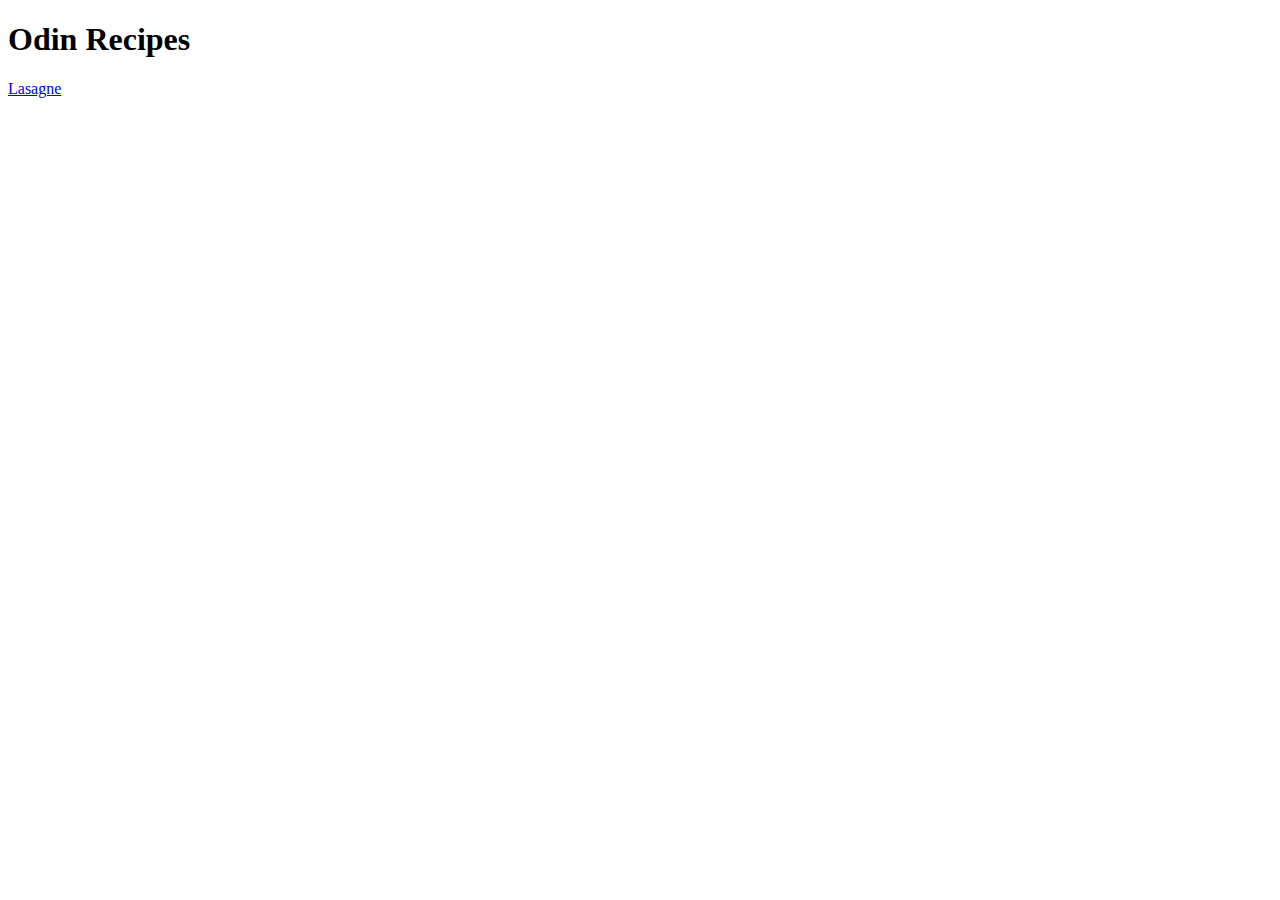
==== index.html @ 17ea8acb "feat: Added link to Lasagne and changed title" ====
<!DOCTYPE html>
<html lang="en">
<head>
    <meta charset="UTF-8">
    <meta name="viewport" content="width=device-width, initial-scale=1.0">
    <title>Odin Recipes</title>
</head>
<body>
    <h1>Odin Recipes</h1>
    <a href="./recipes/lasagna.html">Lasagne</a>
</body>
</html>
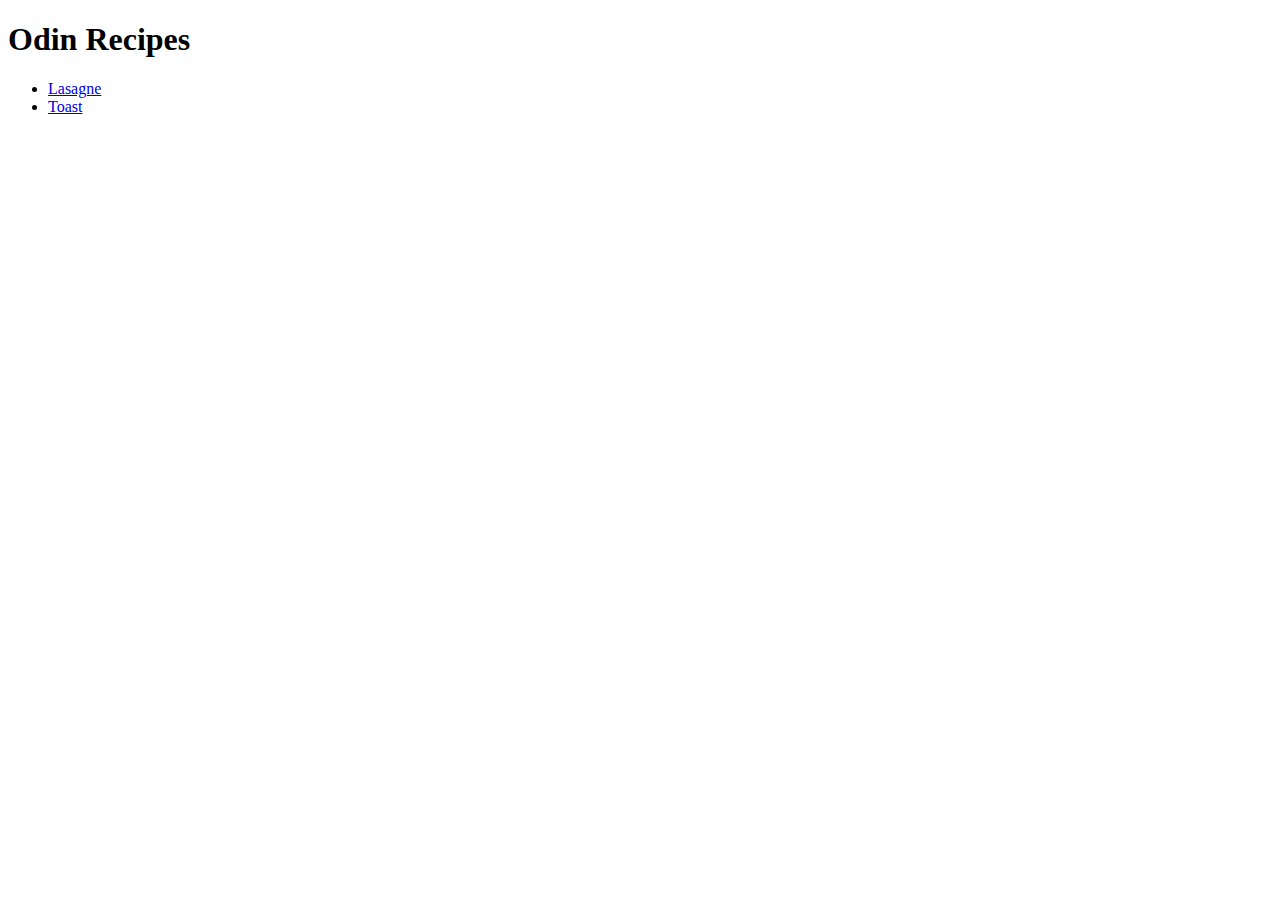
==== commit 30c33851: "feat: New name for website" ====
--- a/index.html
+++ b/index.html
@@ -3,10 +3,13 @@
 <head>
     <meta charset="UTF-8">
     <meta name="viewport" content="width=device-width, initial-scale=1.0">
-    <title>Odin Recipes</title>
+    <title>Trewick's Recipes</title>
 </head>
 <body>
     <h1>Odin Recipes</h1>
-    <a href="./recipes/lasagna.html">Lasagne</a>
+    <ul>
+        <li><a href="./pages/lasagna.html">Lasagne</a></li>
+        <li><a href="./pages/toast.html">Toast</a></li>
+    </ul>
 </body>
 </html>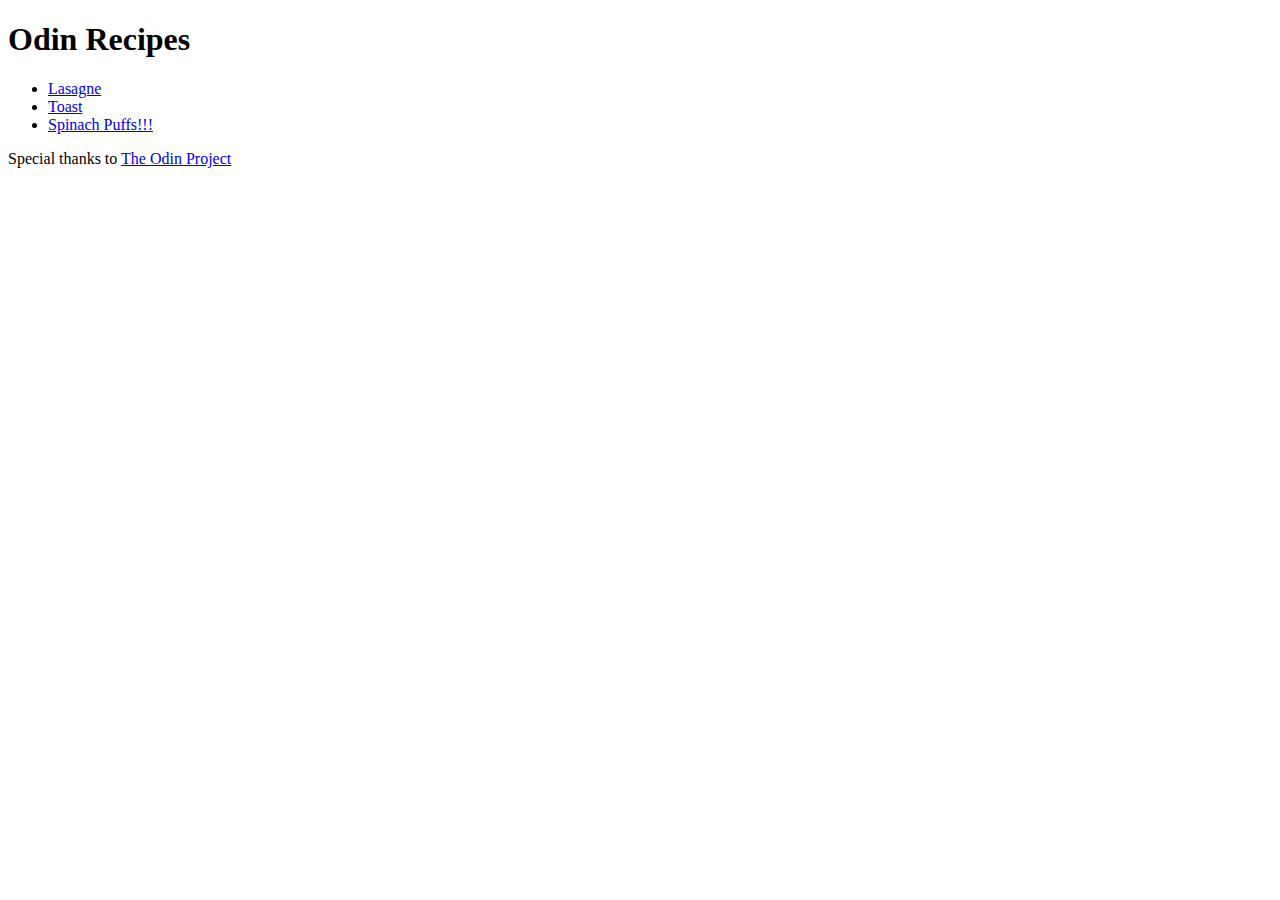
==== commit fee344f5: "feat: New spinach puffs recipe" ====
--- a/index.html
+++ b/index.html
@@ -3,13 +3,15 @@
 <head>
     <meta charset="UTF-8">
     <meta name="viewport" content="width=device-width, initial-scale=1.0">
-    <title>Trewick's Recipes</title>
+    <title>Odin Recipes</title>
 </head>
 <body>
     <h1>Odin Recipes</h1>
     <ul>
-        <li><a href="./pages/lasagna.html">Lasagne</a></li>
+        <li><a href="./pages/lasagne.html">Lasagne</a></li>
         <li><a href="./pages/toast.html">Toast</a></li>
+        <li><a href="./pages/spinach-puffs.html">Spinach Puffs!!!</a></li>
     </ul>
+    <p>Special thanks to <a href="https://www.theodinproject.com/about">The Odin Project</a></p>
 </body>
 </html>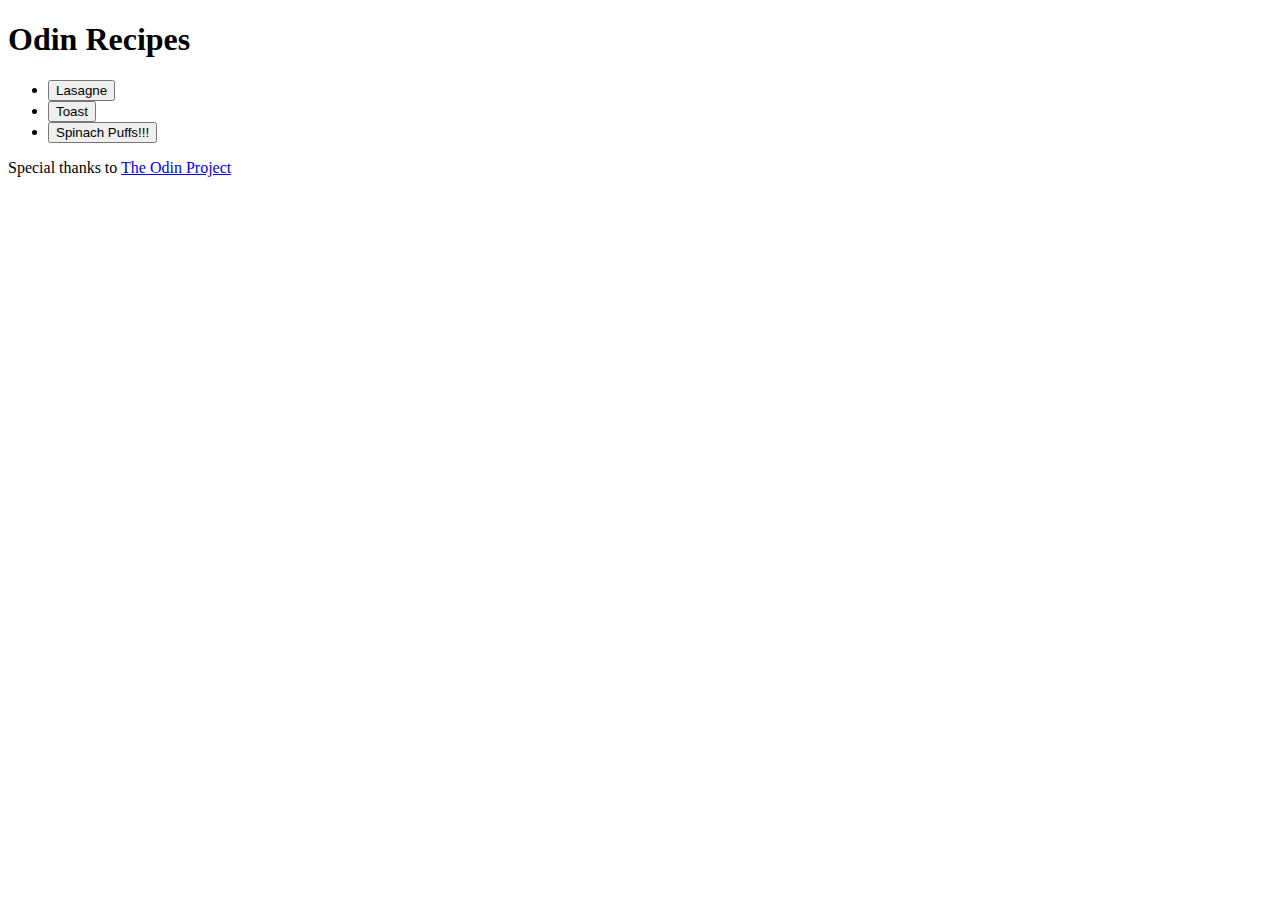
==== commit c19351dd: "feat: Style sheet" ====
--- a/index.html
+++ b/index.html
@@ -4,14 +4,17 @@
     <meta charset="UTF-8">
     <meta name="viewport" content="width=device-width, initial-scale=1.0">
     <title>Odin Recipes</title>
+    <link rel="stylesheet" href="style.css">
 </head>
 <body>
     <h1>Odin Recipes</h1>
-    <ul>
-        <li><a href="./pages/lasagne.html">Lasagne</a></li>
-        <li><a href="./pages/toast.html">Toast</a></li>
-        <li><a href="./pages/spinach-puffs.html">Spinach Puffs!!!</a></li>
-    </ul>
+    <div>
+        <ul class="button-container">
+            <li class="home-button"><button onclick=window.location=href="./pages/lasagne.html">Lasagne</button></li>
+            <li class="home-button"><button onclick=window.location=href="./pages/toast.html">Toast</button></li>
+            <li class="home-button"><button onclick=window.location=href="./pages/spinach-puffs.html">Spinach Puffs!!!</button></li>
+        </ul>
+    </div>
     <p>Special thanks to <a href="https://www.theodinproject.com/about">The Odin Project</a></p>
 </body>
 </html>